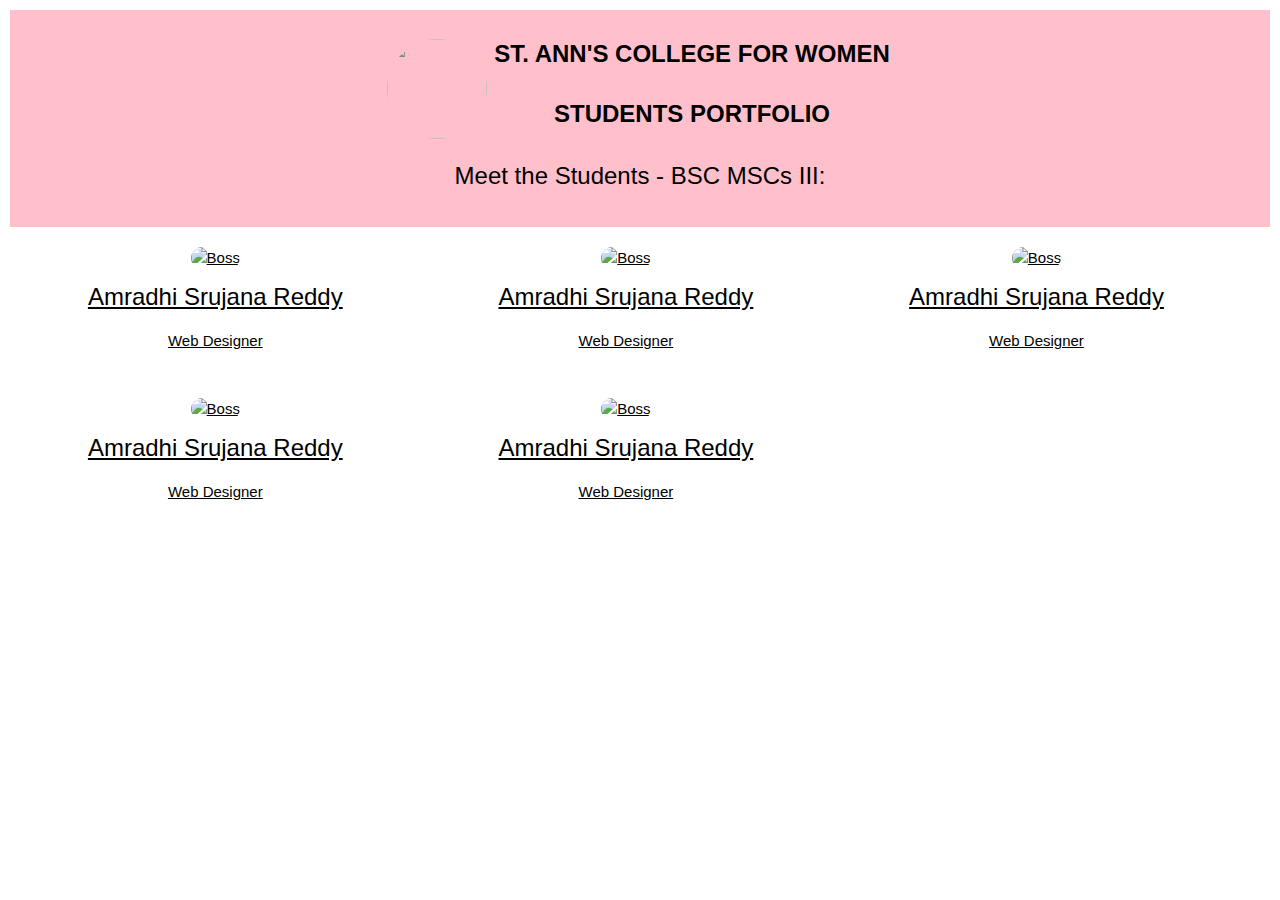
==== index.html @ ddc65c5c "Add files via upload" ====
<!DOCTYPE html>
<html>
<head>
<title>Student Portfolio</title>
<meta charset="UTF-8">
<meta name="viewport" content="width=device-width, initial-scale=1">
<link rel="stylesheet" href="https://www.w3schools.com/w3css/4/w3.css">
<link rel="stylesheet" href="https://www.w3schools.com/lib/w3-theme-black.css">
<link rel="stylesheet" href="https://cdnjs.cloudflare.com/ajax/libs/font-awesome/4.7.0/css/font-awesome.min.css">
<style>
body{
	//background-image:url("https://t3.ftcdn.net/jpg/04/98/28/00/360_F_498280089_dlnVBMtS9kfRC9xPtuzNxjsg2vtNIySz.jpg");
	background-repeat:no-repeat;background-size: cover;}
	img{border-radius:50px;
	}
img:hover {
	border-radius:100px;
	opacity: 0.8;
}
img{margin-top:10px;}
.size:hover{background-color:#DDA0DD;border-radius:200px;}

.size{margin:10px;
	width: 30.999999%;
	float: left;
	text-align:center;
	}
.team {margin:50px;background-color:pink;margin:10px;padding-top:10px;}



</style>
</head>
<body>
<div class="team">
		<center>
		<table  >
			<tr>
				<th> <img width="100px" height="100px" id="right" src="https://encrypted-tbn0.gstatic.com/images?q=tbn:ANd9GcScXPtfIGDID6M2t4bAYSyDp6Nr3HKXxX4uadU1tBJ5E5ZJh4FtnvRS2Kw0mvwEp2eEbko&usqp=CAU"/>
				</th>
				<th>
					<table>
						<tr><th> <h3><b> ST. ANN'S COLLEGE FOR WOMEN</h3></b></th></tr>
						<tr><th> <h3> <b>STUDENTS PORTFOLIO</h3></b></th></tr>
					</table>
				</th>

			
			</tr>
		</table>
	</center>
	<div  >
		<center>
		
		<h3>Meet the Students - BSC MSCs III:</h3>
		</center>
	</div>
<div >
<br>

<div class="size">
  <a href="srujana.html" >
  <img src="https://img.freepik.com/premium-vector/woman-profile-cartoon_18591-58480.jpg?w=2000" alt="Boss" style="width:45%">
  <h3>Amradhi Srujana Reddy</h3>
  <p>Web Designer</p></a>
</div>
<div class="size">
  <a href="srujana.html" >
  <img src="https://img.freepik.com/premium-vector/woman-profile-cartoon_18591-58480.jpg?w=2000" alt="Boss" style="width:45%">
  <h3>Amradhi Srujana Reddy</h3>
  <p>Web Designer</p></a>
</div>
<div class="size">
  <a href="srujana.html" >
  <img src="https://img.freepik.com/premium-vector/woman-profile-cartoon_18591-58480.jpg?w=2000" alt="Boss" style="width:45%">
  <h3>Amradhi Srujana Reddy</h3>
  <p>Web Designer</p></a>
</div>
<div class="size">
  <a href="srujana.html" >
  <img src="https://img.freepik.com/premium-vector/woman-profile-cartoon_18591-58480.jpg?w=2000" alt="Boss" style="width:45%">
  <h3>Amradhi Srujana Reddy</h3>
  <p>Web Designer</p></a>
</div>
<div class="size">
  <a href="srujana.html" >
  <img src="https://img.freepik.com/premium-vector/woman-profile-cartoon_18591-58480.jpg?w=2000" alt="Boss" style="width:45%">
  <h3>Amradhi Srujana Reddy</h3>
  <p>Web Designer</p></a>
</div>

</div>
</div>

</body>
</html>
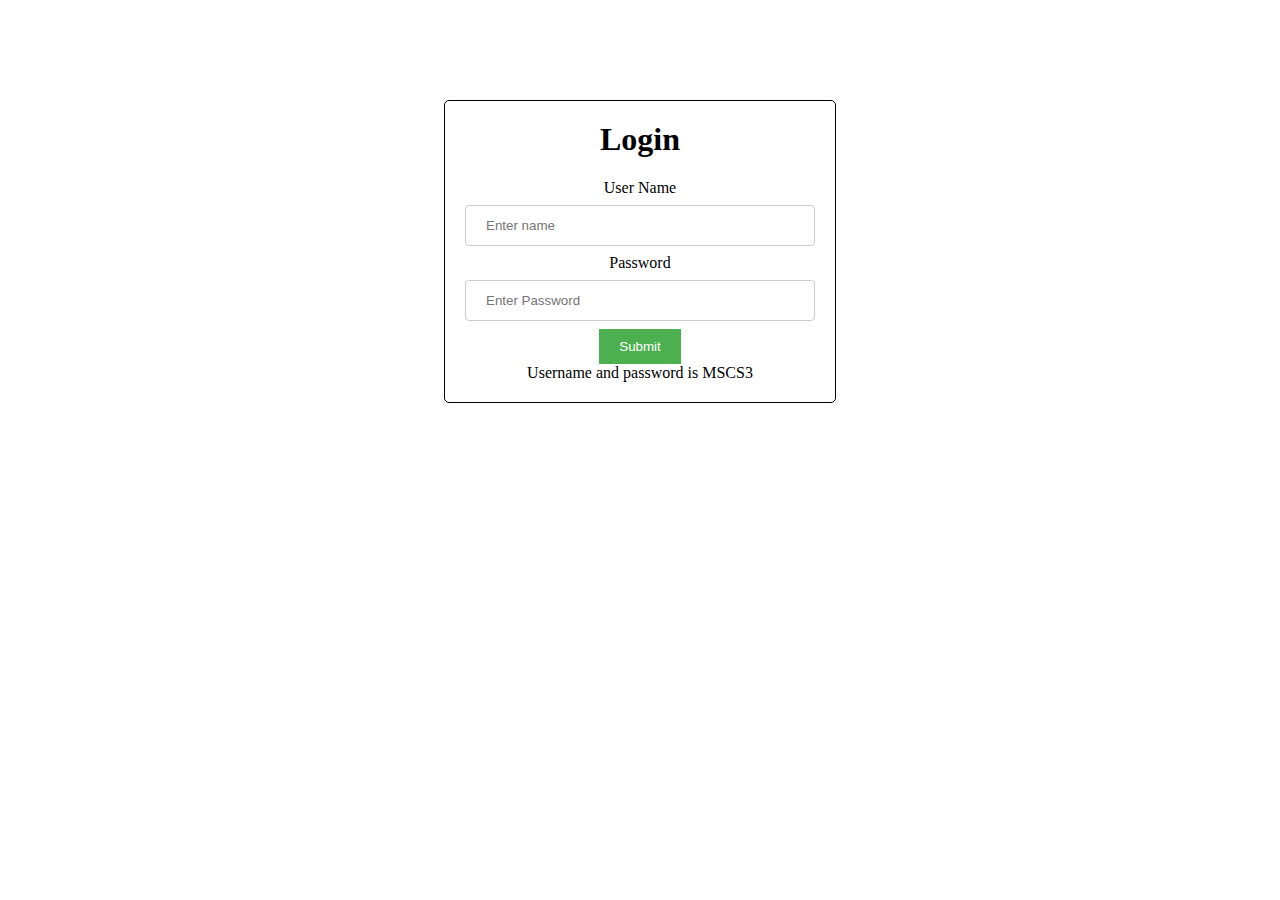
==== commit 06aef2ea: "Add files via upload" ====
--- a/index.html
+++ b/index.html
@@ -1,96 +1,75 @@
 <!DOCTYPE html>
 <html>
 <head>
-<title>Student Portfolio</title>
-<meta charset="UTF-8">
-<meta name="viewport" content="width=device-width, initial-scale=1">
-<link rel="stylesheet" href="https://www.w3schools.com/w3css/4/w3.css">
-<link rel="stylesheet" href="https://www.w3schools.com/lib/w3-theme-black.css">
-<link rel="stylesheet" href="https://cdnjs.cloudflare.com/ajax/libs/font-awesome/4.7.0/css/font-awesome.min.css">
+	<title>Login Page</title>
 <style>
-body{
-	//background-image:url("https://t3.ftcdn.net/jpg/04/98/28/00/360_F_498280089_dlnVBMtS9kfRC9xPtuzNxjsg2vtNIySz.jpg");
-	background-repeat:no-repeat;background-size: cover;}
-	img{border-radius:50px;
-	}
-img:hover {
-	border-radius:100px;
-	opacity: 0.8;
+	.login-box {	margin-top:100px;
+			max-width: 350px;
+			padding: 20px;
+			border-radius: 5px;
+			border :1px solid black;
 }
-img{margin-top:10px;}
-.size:hover{background-color:#DDA0DD;border-radius:200px;}
 
-.size{margin:10px;
-	width: 30.999999%;
-	float: left;
-	text-align:center;
-	}
-.team {margin:50px;background-color:pink;margin:10px;padding-top:10px;}
+h1 {
+  margin-top: 0;
+}
 
 
 
-</style>
+input[type=text], input[type=password] {
+			width: 100%;
+			padding: 12px 20px;
+			margin: 8px 0;
+			display: inline-block;
+			border: 1px solid #ccc;
+			border-radius: 4px;
+			box-sizing: border-box;
+}
+
+input[type=button] {
+  background-color: #4CAF50;
+  color: white;
+  padding: 10px 20px;
+  border: none;
+  cursor: pointer;
+}
+
+input[type=button]:hover {
+  background-color: #45a049;
+}
+
+	
+	</style>
 </head>
 <body>
-<div class="team">
-		<center>
-		<table  >
-			<tr>
-				<th> <img width="100px" height="100px" id="right" src="https://encrypted-tbn0.gstatic.com/images?q=tbn:ANd9GcScXPtfIGDID6M2t4bAYSyDp6Nr3HKXxX4uadU1tBJ5E5ZJh4FtnvRS2Kw0mvwEp2eEbko&usqp=CAU"/>
-				</th>
-				<th>
-					<table>
-						<tr><th> <h3><b> ST. ANN'S COLLEGE FOR WOMEN</h3></b></th></tr>
-						<tr><th> <h3> <b>STUDENTS PORTFOLIO</h3></b></th></tr>
-					</table>
-				</th>
+	<center>
+	<div class="login-box">
+		<h1>Login</h1>
+		<form>
+			<label for="text"> User Name</label>
+			<input type="text" id="name" name="name" placeholder="Enter name">
+			<label for="password">Password</label>
+			<input type="password" id="password" name="password" placeholder="Enter Password">
+			<input type="button" value="Submit" onclick="validate()">
+			
+		</form>
+        Username and password is MSCS3
+	</div>
+	</center>
+	<script>
+		function validate() {
+  var name = document.getElementById("name").value;
+  var password = document.getElementById("password").value;
 
-			
-			</tr>
-		</table>
-	</center>
-	<div  >
-		<center>
-		
-		<h3>Meet the Students - BSC MSCs III:</h3>
-		</center>
-	</div>
-<div >
-<br>
+  // Check if name and password match
+  if (name === "MSCS3" && password === "MSCS3") {
+	  window.location.href = "home.html";
+  } else {
+    alert("Invalid name or password");
+  }
+}
 
-<div class="size">
-  <a href="srujana.html" >
-  <img src="https://img.freepik.com/premium-vector/woman-profile-cartoon_18591-58480.jpg?w=2000" alt="Boss" style="width:45%">
-  <h3>Amradhi Srujana Reddy</h3>
-  <p>Web Designer</p></a>
-</div>
-<div class="size">
-  <a href="srujana.html" >
-  <img src="https://img.freepik.com/premium-vector/woman-profile-cartoon_18591-58480.jpg?w=2000" alt="Boss" style="width:45%">
-  <h3>Amradhi Srujana Reddy</h3>
-  <p>Web Designer</p></a>
-</div>
-<div class="size">
-  <a href="srujana.html" >
-  <img src="https://img.freepik.com/premium-vector/woman-profile-cartoon_18591-58480.jpg?w=2000" alt="Boss" style="width:45%">
-  <h3>Amradhi Srujana Reddy</h3>
-  <p>Web Designer</p></a>
-</div>
-<div class="size">
-  <a href="srujana.html" >
-  <img src="https://img.freepik.com/premium-vector/woman-profile-cartoon_18591-58480.jpg?w=2000" alt="Boss" style="width:45%">
-  <h3>Amradhi Srujana Reddy</h3>
-  <p>Web Designer</p></a>
-</div>
-<div class="size">
-  <a href="srujana.html" >
-  <img src="https://img.freepik.com/premium-vector/woman-profile-cartoon_18591-58480.jpg?w=2000" alt="Boss" style="width:45%">
-  <h3>Amradhi Srujana Reddy</h3>
-  <p>Web Designer</p></a>
-</div>
 
-</div>
-</div>
-
+	</script>
 </body>
-</html>
+</html>